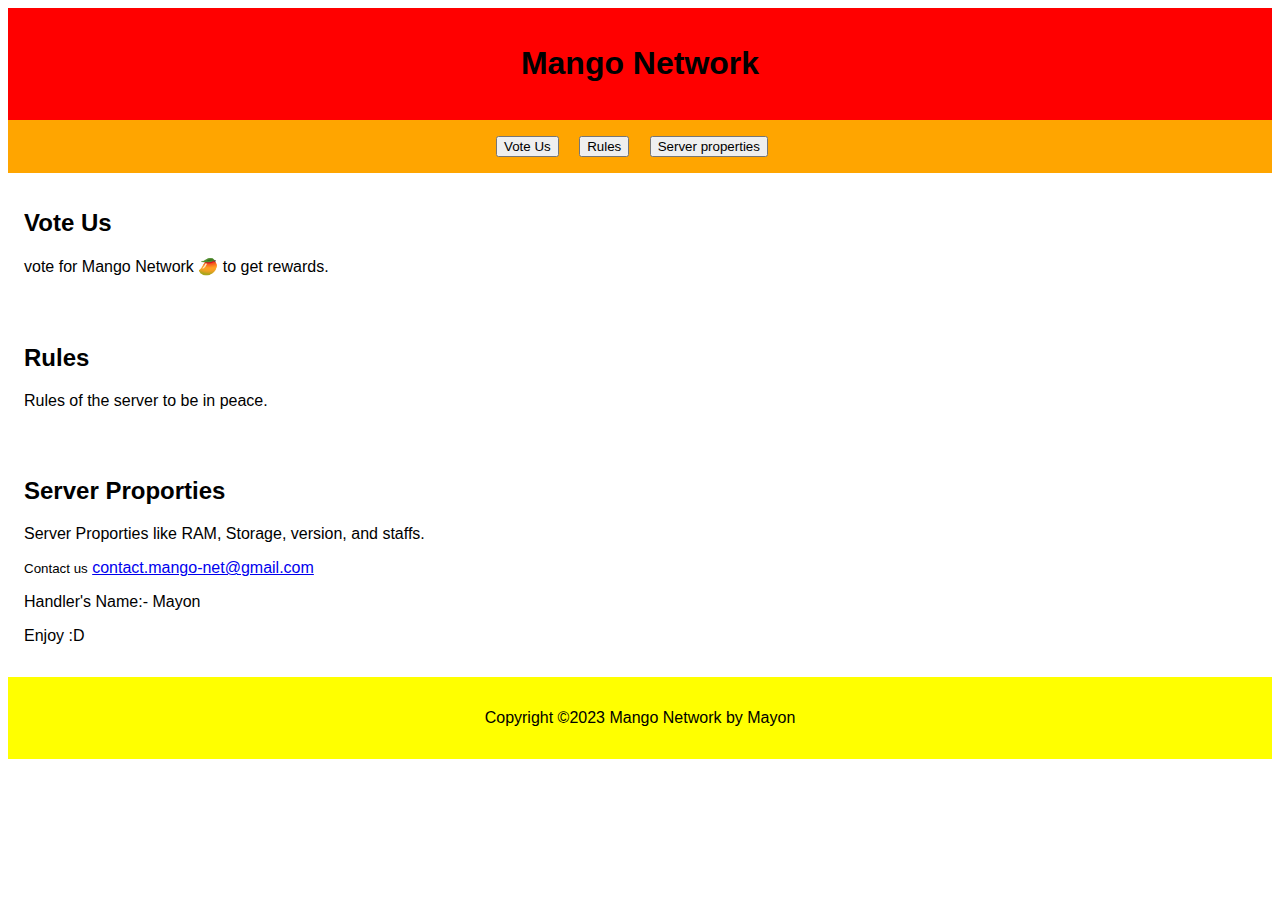
==== index.html @ 54342249 "Add files via upload" ====
<!DOCTYPE html>
<html>
  <head>
    <meta charset="UTF-8">
    <title>Mango Network</title>
    <link rel="stylesheet" type="text/css" href="style.css">
  </head>
  <body>
    <header>
      <h1>Mango Network</h1>
    </header>
    <nav>
      <ul>
        <li><a href="vote.html"><button>Vote Us</button></a></li>
        <li><a href="rules.html"><button>Rules</button></a></li>
        <li><a href="sp.html"><button>Server properties</button></a></li>
      </ul>
    </nav>
    <main>
      <section id="section1">
        <h2>Vote Us</h2>
        <p>vote for Mango Network 🥭 to get rewards. </p>
      </section>
      <section id="section2">
        <h2>Rules</h2>
        <p>Rules of the server to be in peace.</p>
      </section>
      <section id="section3">
        <h2>Server Proporties</h2>
        <p>Server Proporties like RAM, Storage, version, and staffs.</p>
        
        <small>Contact us</small>
        <a href="#">contact.mango-net@gmail.com</a>
        <p>Handler's Name:- Mayon</p>
        <p>Enjoy :D</p>
      </section>
    </main>
    <footer>
      <p>Copyright &copy;2023 Mango Network by Mayon</p>
    </footer>
    <script src="script.js"></script>
  </body>
</html>
---- style.css ----
body {
  font-family: Arial, sans-serif;
}

header {
  background-color: red;
  padding: 1em;
  text-align: center;
}

nav {
  background-color: orange;
  padding: 1em;
  text-align: center;
}

nav ul {
  list-style-type: none;
  margin: 0;
  padding: 0;
}

nav li {
  display: inline-block;
  margin-right: 1em;
}

nav a {
  color: white;
  text-decoration: none;
}

section {
  padding: 1em;
}

footer {
  background-color: yellow;
  padding: 1em;
  text-align: center;
}
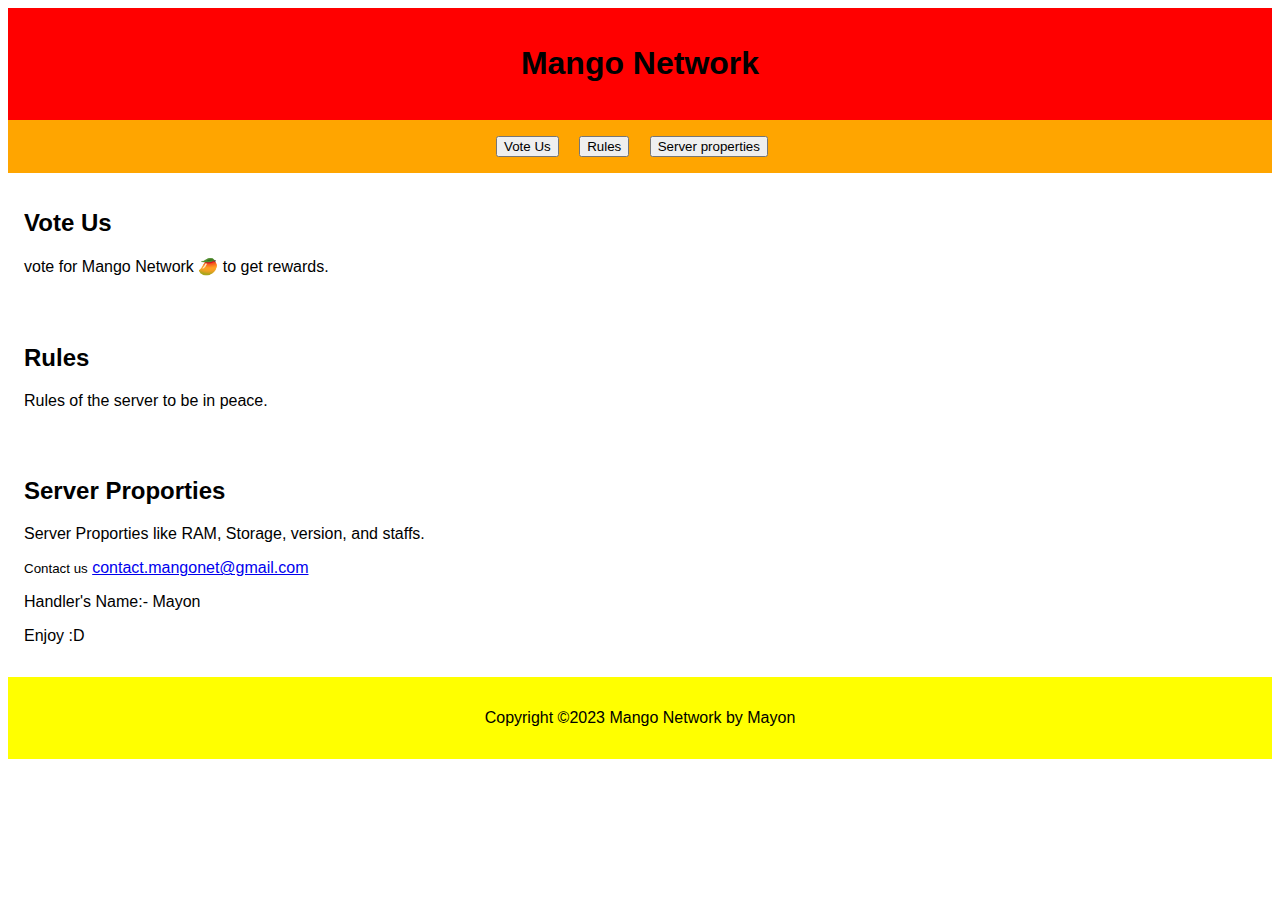
==== commit f4dc867e: "Update index.html" ====
--- a/index.html
+++ b/index.html
@@ -30,7 +30,7 @@
         <p>Server Proporties like RAM, Storage, version, and staffs.</p>
         
         <small>Contact us</small>
-        <a href="#">contact.mango-net@gmail.com</a>
+        <a href="#">contact.mangonet@gmail.com</a>
         <p>Handler's Name:- Mayon</p>
         <p>Enjoy :D</p>
       </section>
